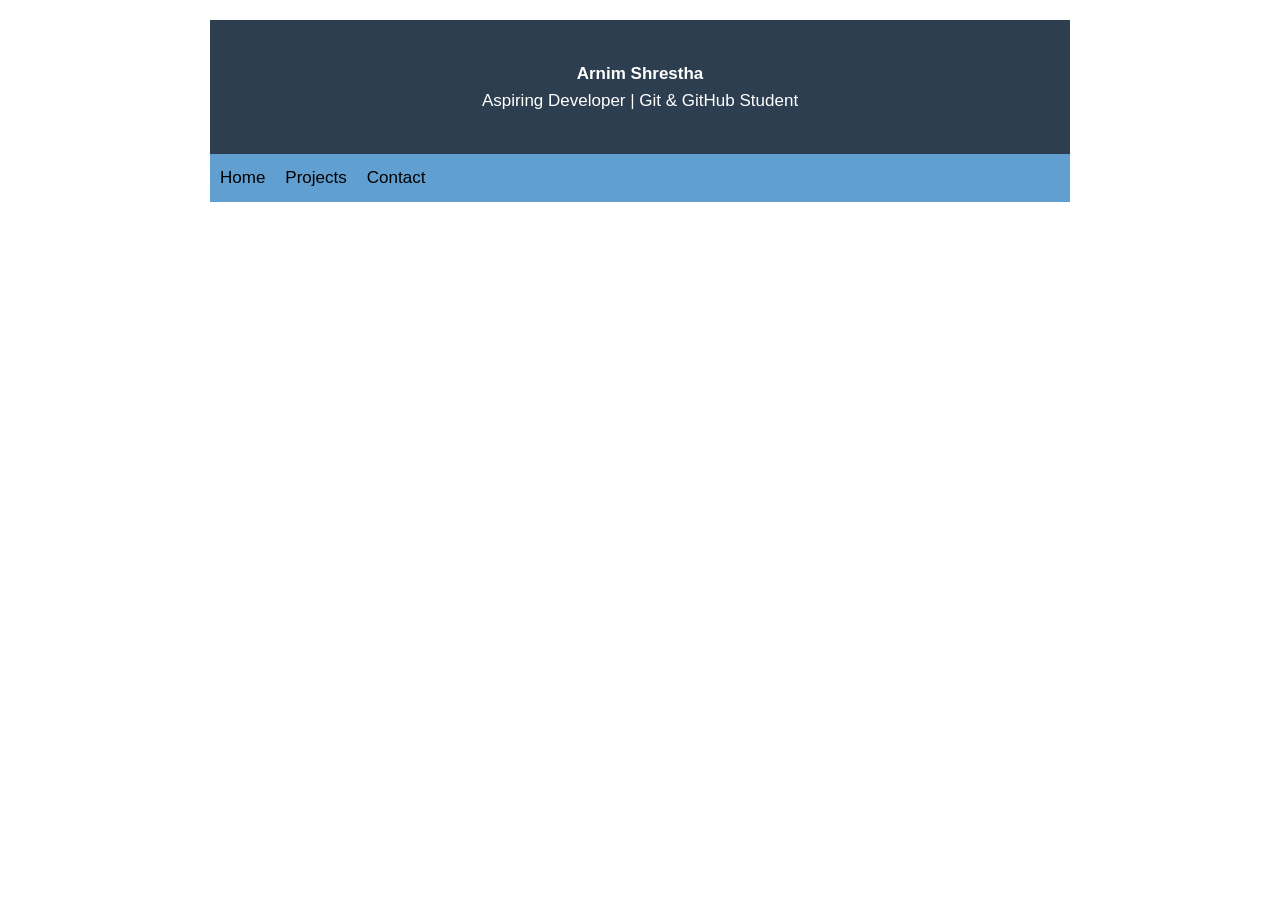
==== contact.html @ 61317ec1 "add navbar css" ====
<!DOCTYPE html>
<html lang="en">
<head>
    <meta charset="UTF-8">
    <meta name="viewport" content="width=device-width, initial-scale=1.0">
    <title>Arnim Shrestha | Portfolio</title>
    <link rel="stylesheet" href="style.css">
</head>
<body>

    <header>
        <h1>Arnim Shrestha</h1>
        <p>Aspiring Developer | Git & GitHub Student</p>
    </header>

    <section class="nav-bar">
        <ul>
            <li><a href="./index.html">Home</a></li>
            <li><a href="./projects.html">Projects</a></li>
            <li><a href="./contact.html">Contact</a></li>
        </ul>
    </section>

    
</body>
</html>
---- style.css ----
* {
    margin: 0;
    padding: 0;
    box-sizing: border-box;
    font-size: 17px;
}

body {
    font-family: Arial, sans-serif;
    line-height: 1.6;
    color: #333;
    max-width: 900px;
    margin: 0 auto;
    padding: 20px;
}

header {
    background-color: #2c3e50;
    color: white;
    padding: 40px 20px;
    text-align: center;
}

h2 {
    margin: 20px 0 10px;
}

.nav-bar {
    background: rgb(96, 159, 208);
    padding: 10px;
}

.nav-bar ul {
    display: flex;
    list-style: none;
    gap: 20px;
}

.nav-bar ul li a {
    text-decoration: none;
    color: black;
}

.nav-bar a:hover {
    color: white;
    text-decoration: underline;
}
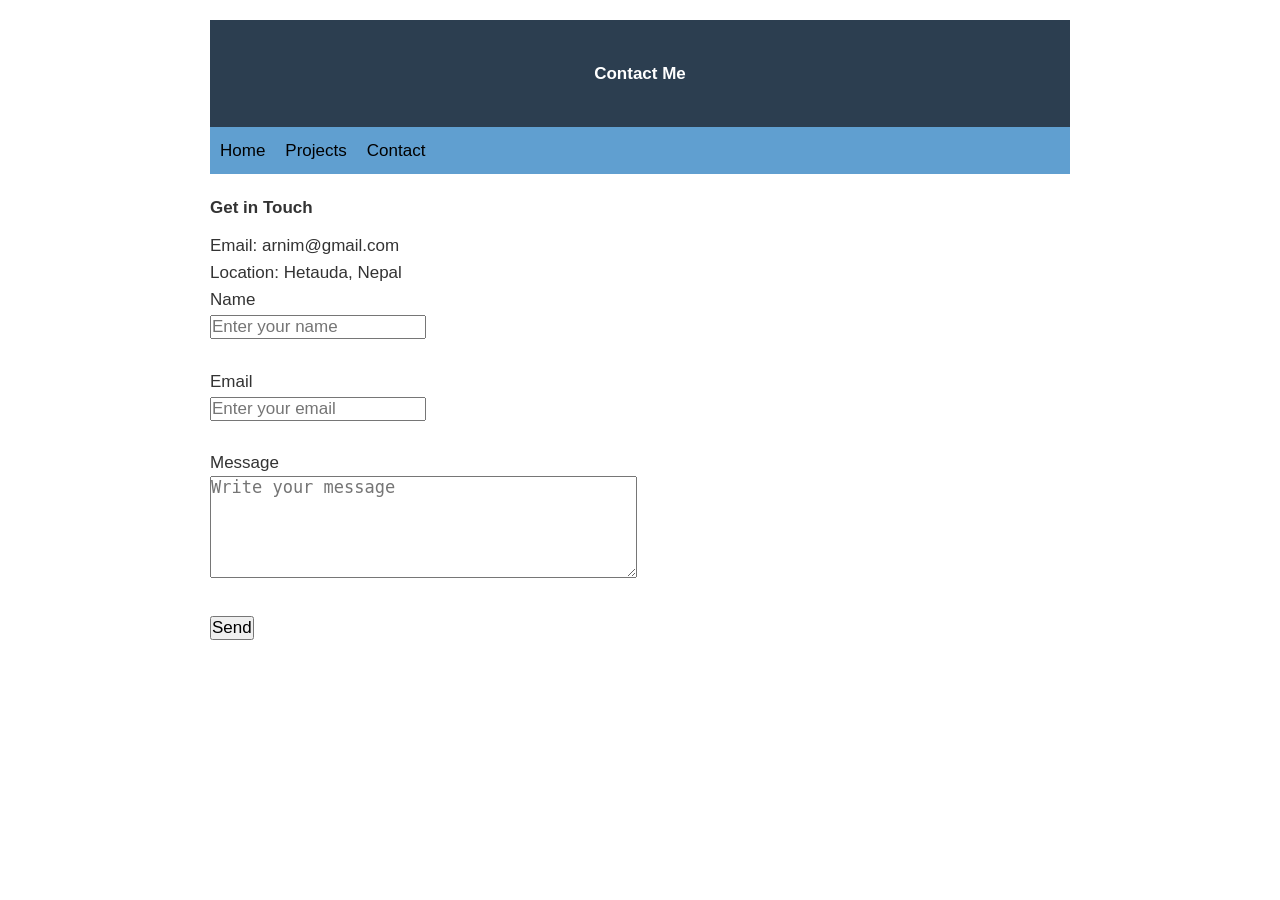
==== commit 2a063a31: "Resolve merge conflict and complete portfolio pages" ====
--- a/contact.html
+++ b/contact.html
@@ -3,24 +3,44 @@
 <head>
     <meta charset="UTF-8">
     <meta name="viewport" content="width=device-width, initial-scale=1.0">
-    <title>Arnim Shrestha | Portfolio</title>
+    <title>Contact | Arnim Shrestha</title>
     <link rel="stylesheet" href="style.css">
 </head>
 <body>
 
-    <header>
-        <h1>Arnim Shrestha</h1>
-        <p>Aspiring Developer | Git & GitHub Student</p>
-    </header>
+<header>
+    <h1>Contact Me</h1>
+</header>
 
-    <section class="nav-bar">
-        <ul>
-            <li><a href="./index.html">Home</a></li>
-            <li><a href="./projects.html">Projects</a></li>
-            <li><a href="./contact.html">Contact</a></li>
-        </ul>
+<nav class="nav-bar">
+    <ul>
+        <li><a href="./index.html">Home</a></li>
+        <li><a href="./projects.html">Projects</a></li>
+        <li><a href="./contact.html">Contact</a></li>
+    </ul>
+</nav>
+
+<main>
+    <section>
+        <h2>Get in Touch</h2>
+
+        <p>Email: arnim@gmail.com</p>
+        <p>Location: Hetauda, Nepal</p>
+
+        <form>
+            <label>Name</label><br>
+            <input type="text" placeholder="Enter your name"><br><br>
+
+            <label>Email</label><br>
+            <input type="email" placeholder="Enter your email"><br><br>
+
+            <label>Message</label><br>
+            <textarea rows="5" cols="40" placeholder="Write your message"></textarea><br><br>
+
+            <button type="submit">Send</button>
+        </form>
     </section>
+</main>
 
-    
 </body>
 </html>
